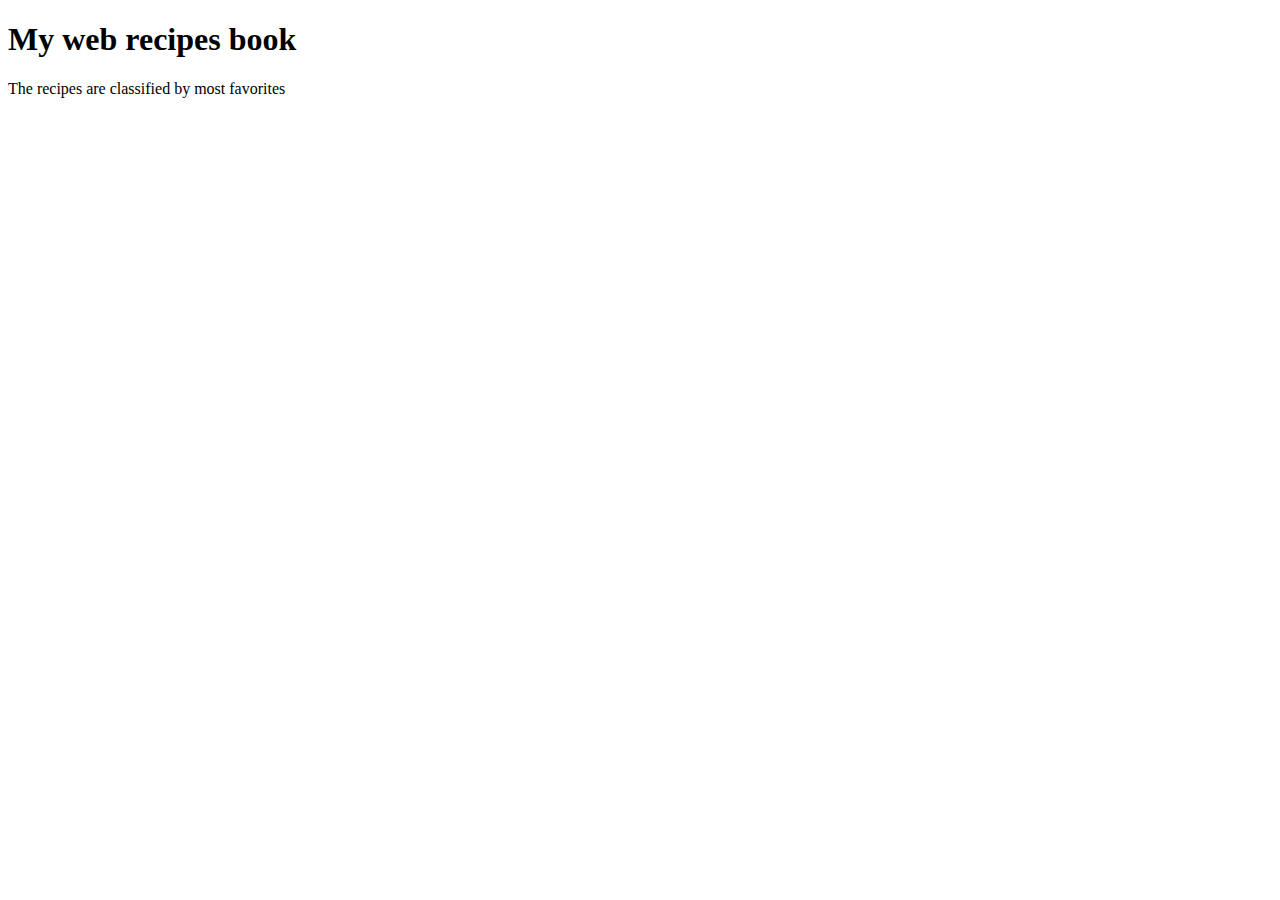
==== index.html @ a9f4e179 "Created the index.html file and his body" ====
<!DOCTYPE html>
<html lang="en">
    <head>
        <meta charset="UTF-8">
        <title>Recipes</title>
    </head>

    <body>
        <h1>My web recipes book</h1>
        <p>The recipes are classified by most favorites</p>
        <ol>
 
        </ol>
    </body>
</html>
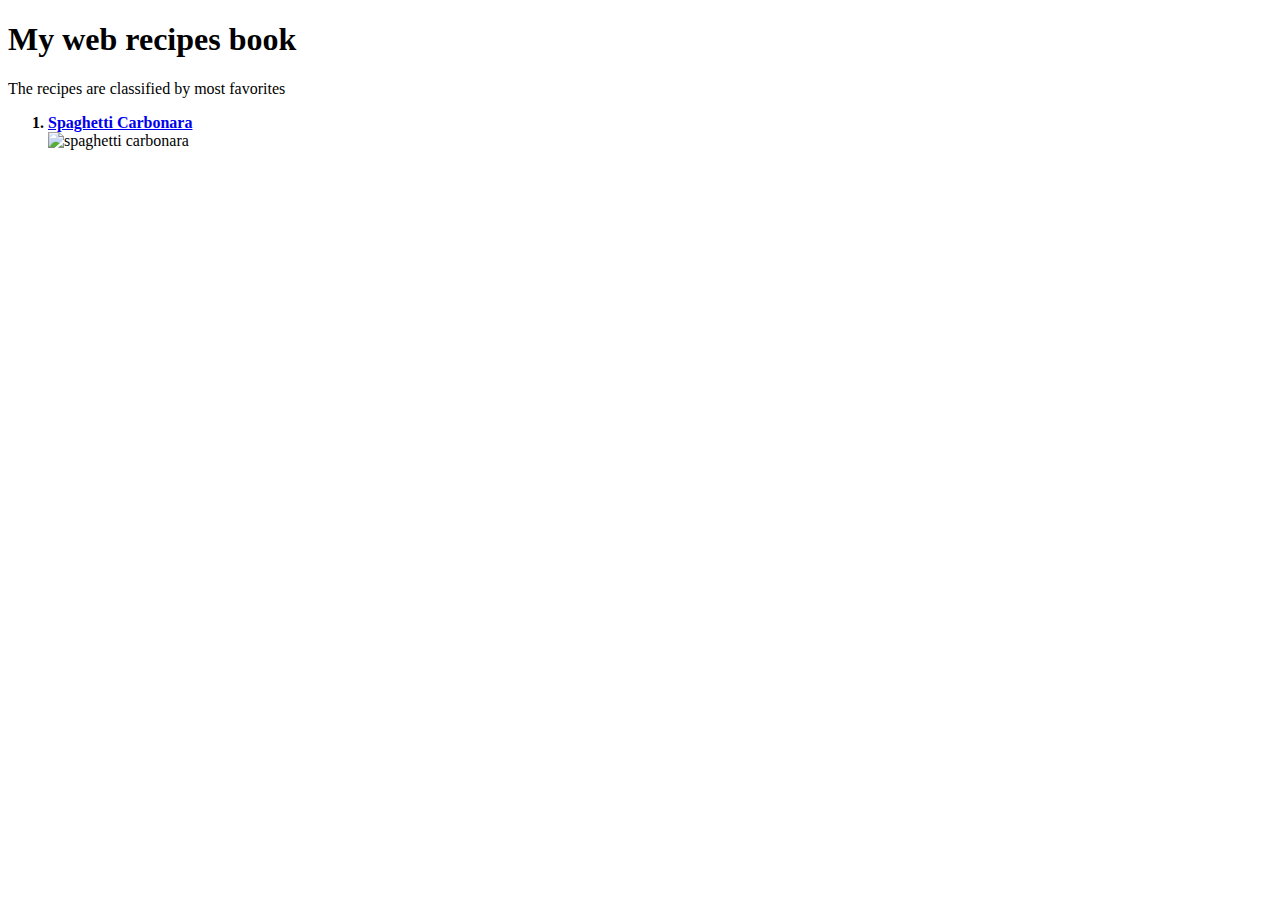
==== commit 09ad599b: "Created spaghetti carbonara recipe" ====
--- a/index.html
+++ b/index.html
@@ -9,7 +9,8 @@
         <h1>My web recipes book</h1>
         <p>The recipes are classified by most favorites</p>
         <ol>
- 
+            <strong><li><a href="./Recipes/Carbonara.html">Spaghetti Carbonara</a></li></strong>
+                <img src="https://www.allrecipes.com/thmb/QtmdHdH04CHgBbjUsISCm_RLTM0=/750x0/filters:no_upscale():max_bytes(150000):strip_icc():format(webp)/11973-spaghetti-carbonara-ii-DDMFS-4x3-6edea51e421e4457ac0c3269f3be5157.jpg" alt="spaghetti carbonara" height="240" width="300">
         </ol>
     </body>
 </html>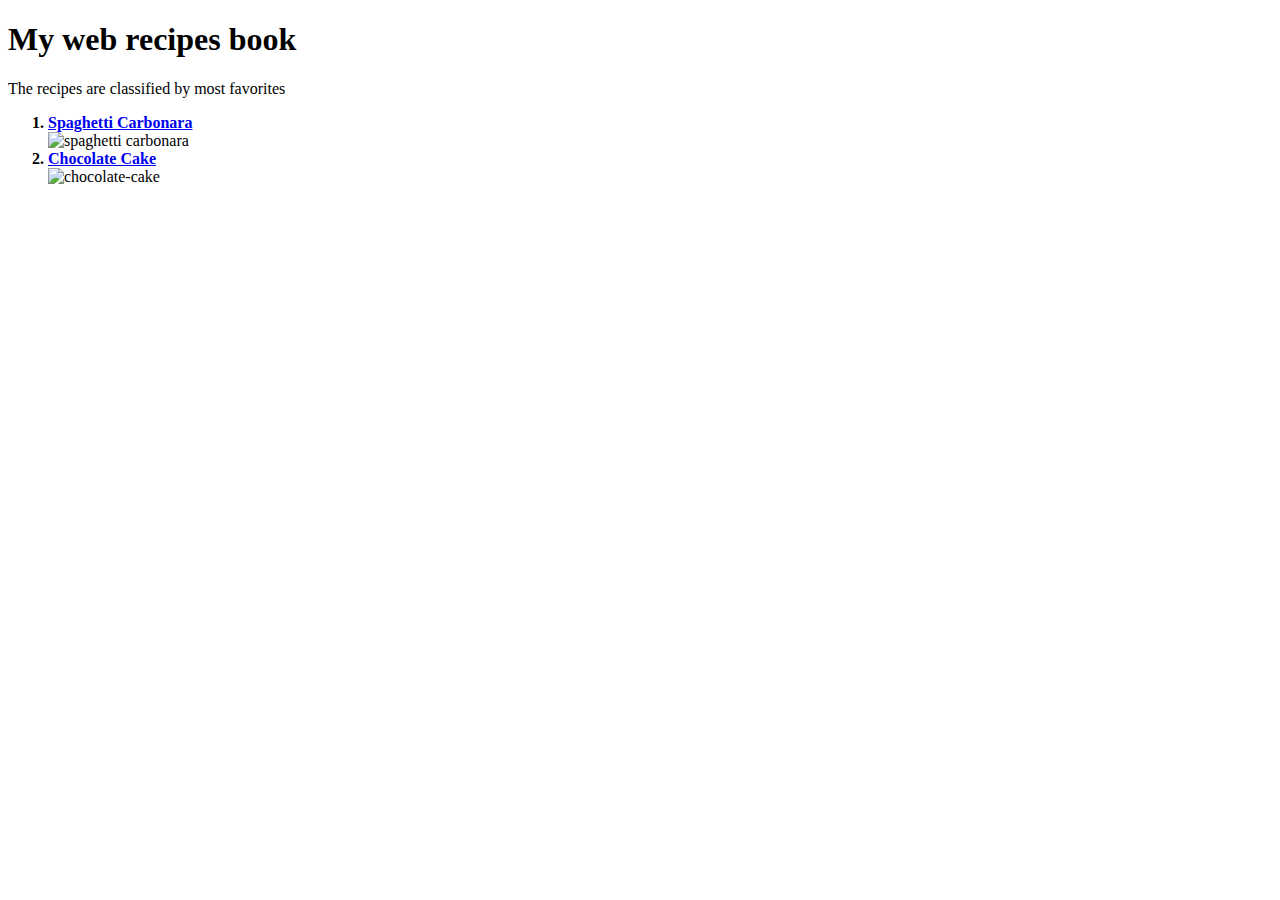
==== commit 932d53f9: "Created the chocolate-cake recipe" ====
--- a/index.html
+++ b/index.html
@@ -10,7 +10,9 @@
         <p>The recipes are classified by most favorites</p>
         <ol>
             <strong><li><a href="./Recipes/Carbonara.html">Spaghetti Carbonara</a></li></strong>
-                <img src="https://www.allrecipes.com/thmb/QtmdHdH04CHgBbjUsISCm_RLTM0=/750x0/filters:no_upscale():max_bytes(150000):strip_icc():format(webp)/11973-spaghetti-carbonara-ii-DDMFS-4x3-6edea51e421e4457ac0c3269f3be5157.jpg" alt="spaghetti carbonara" height="240" width="300">
+                <img src="https://www.allrecipes.com/thmb/QtmdHdH04CHgBbjUsISCm_RLTM0=/750x0/filters:no_upscale():max_bytes(150000):strip_icc():format(webp)/11973-spaghetti-carbonara-ii-DDMFS-4x3-6edea51e421e4457ac0c3269f3be5157.jpg" alt="spaghetti carbonara" height="240" width="310">
+            <strong><li><a href="./Recipes/chocolate-cake.html">Chocolate Cake</a></li></strong>
+                <img src="https://www.allrecipes.com/thmb/1FU8RbE4xl1ULc37tFqi9b3w98A=/750x0/filters:no_upscale():max_bytes(150000):strip_icc():format(webp)/708879-One-Bowl-Chocolate-Cake-III-Dianne-4x3-0b686cb5d1d647cabefd86545b1bccdf.jpg" alt="chocolate-cake" height="240" width="310">
         </ol>
     </body>
 </html>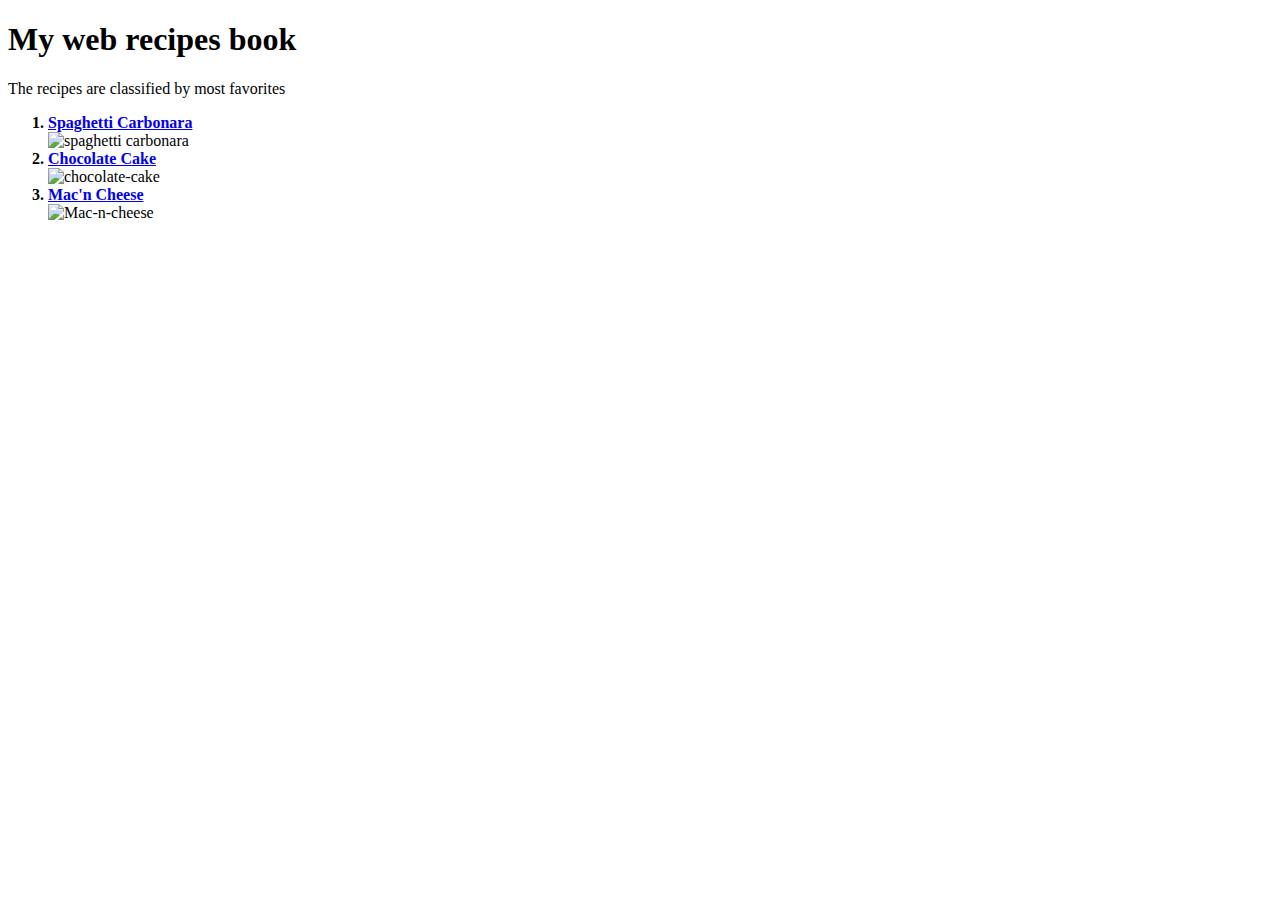
==== commit cc9cafb9: "Created mac-n-cheese recipe" ====
--- a/index.html
+++ b/index.html
@@ -9,10 +9,12 @@
         <h1>My web recipes book</h1>
         <p>The recipes are classified by most favorites</p>
         <ol>
-            <strong><li><a href="./Recipes/Carbonara.html">Spaghetti Carbonara</a></li></strong>
+            <strong><li><a href="./recipes/Carbonara.html">Spaghetti Carbonara</a></li></strong>
                 <img src="https://www.allrecipes.com/thmb/QtmdHdH04CHgBbjUsISCm_RLTM0=/750x0/filters:no_upscale():max_bytes(150000):strip_icc():format(webp)/11973-spaghetti-carbonara-ii-DDMFS-4x3-6edea51e421e4457ac0c3269f3be5157.jpg" alt="spaghetti carbonara" height="240" width="310">
-            <strong><li><a href="./Recipes/chocolate-cake.html">Chocolate Cake</a></li></strong>
+            <strong><li><a href="./recipes/chocolate-cake.html">Chocolate Cake</a></li></strong>
                 <img src="https://www.allrecipes.com/thmb/1FU8RbE4xl1ULc37tFqi9b3w98A=/750x0/filters:no_upscale():max_bytes(150000):strip_icc():format(webp)/708879-One-Bowl-Chocolate-Cake-III-Dianne-4x3-0b686cb5d1d647cabefd86545b1bccdf.jpg" alt="chocolate-cake" height="240" width="310">
+            <strong><li><a href="./recipes/mac-n-cheese.html">Mac'n Cheese</a></li></strong>
+                <img src="https://www.allrecipes.com/thmb/WLHc0HQRBjDIJi2SrNq1Hpurtt4=/364x242/filters:no_upscale():max_bytes(150000):strip_icc():format(webp)/238691-Simple-Macaroni-And-Cheese-mfs_006-f7f521c65f894aef85e17bc9125c2c4a.jpg" alt="Mac-n-cheese" height="240" width="310">
         </ol>
     </body>
 </html>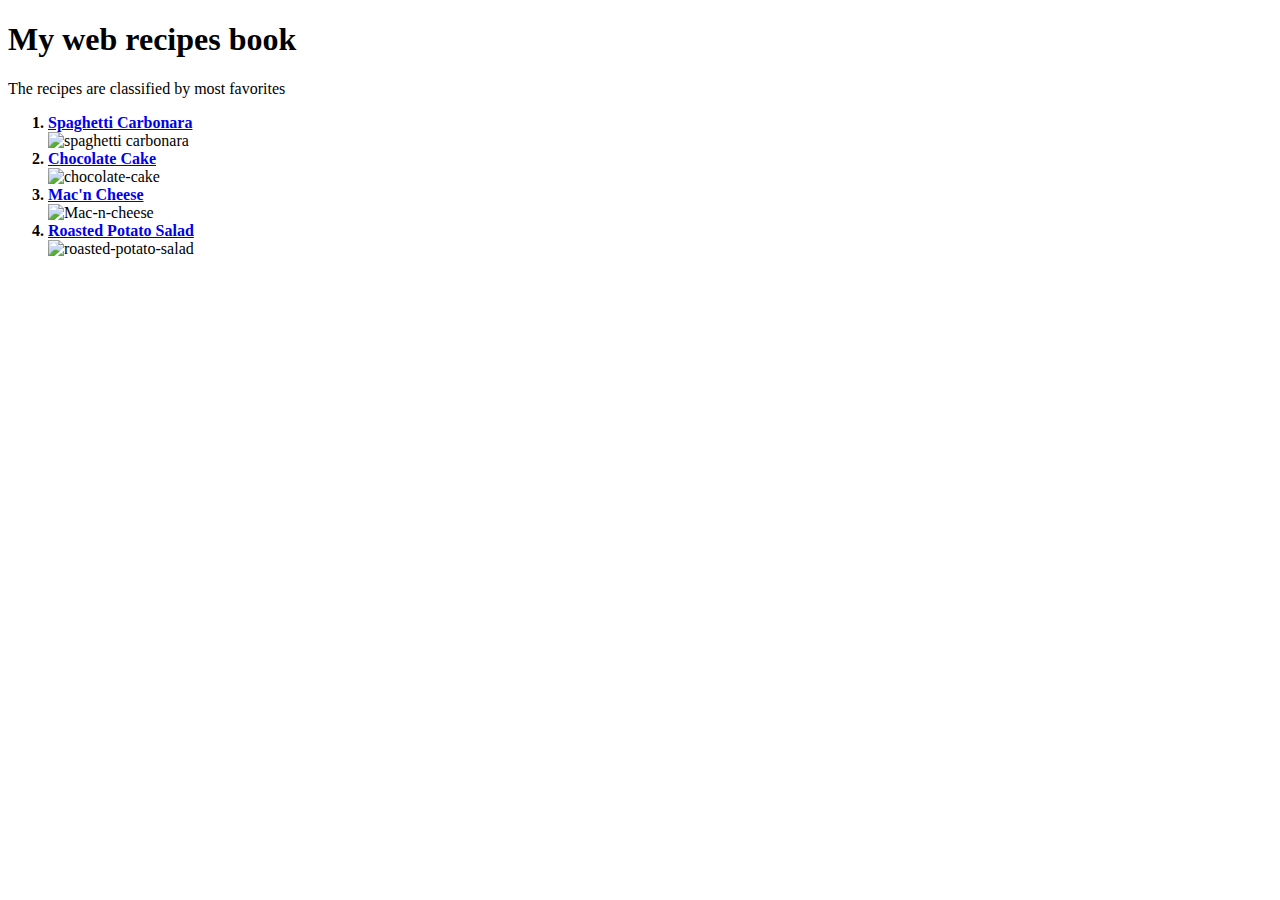
==== commit d6edc41e: "Created the Roasted Potato Salad recipe" ====
--- a/index.html
+++ b/index.html
@@ -15,6 +15,8 @@
                 <img src="https://www.allrecipes.com/thmb/1FU8RbE4xl1ULc37tFqi9b3w98A=/750x0/filters:no_upscale():max_bytes(150000):strip_icc():format(webp)/708879-One-Bowl-Chocolate-Cake-III-Dianne-4x3-0b686cb5d1d647cabefd86545b1bccdf.jpg" alt="chocolate-cake" height="240" width="310">
             <strong><li><a href="./recipes/mac-n-cheese.html">Mac'n Cheese</a></li></strong>
                 <img src="https://www.allrecipes.com/thmb/WLHc0HQRBjDIJi2SrNq1Hpurtt4=/364x242/filters:no_upscale():max_bytes(150000):strip_icc():format(webp)/238691-Simple-Macaroni-And-Cheese-mfs_006-f7f521c65f894aef85e17bc9125c2c4a.jpg" alt="Mac-n-cheese" height="240" width="310">
+            <strong><li><a href="./recipes/roasted-potato-salad.html">Roasted Potato Salad</a></li></strong>
+                <img src="https://www.allrecipes.com/thmb/a_kiBhk3XmcSmLQoLkpbZ1NrrEA=/750x0/filters:no_upscale():max_bytes(150000):strip_icc():format(webp)/900224-roasted-red-potato-salad-LatinaCook-4x3-1-f49565fbba0d4a608f15f782a50aac46.jpg" alt="roasted-potato-salad" height="240" width="310">
         </ol>
     </body>
 </html>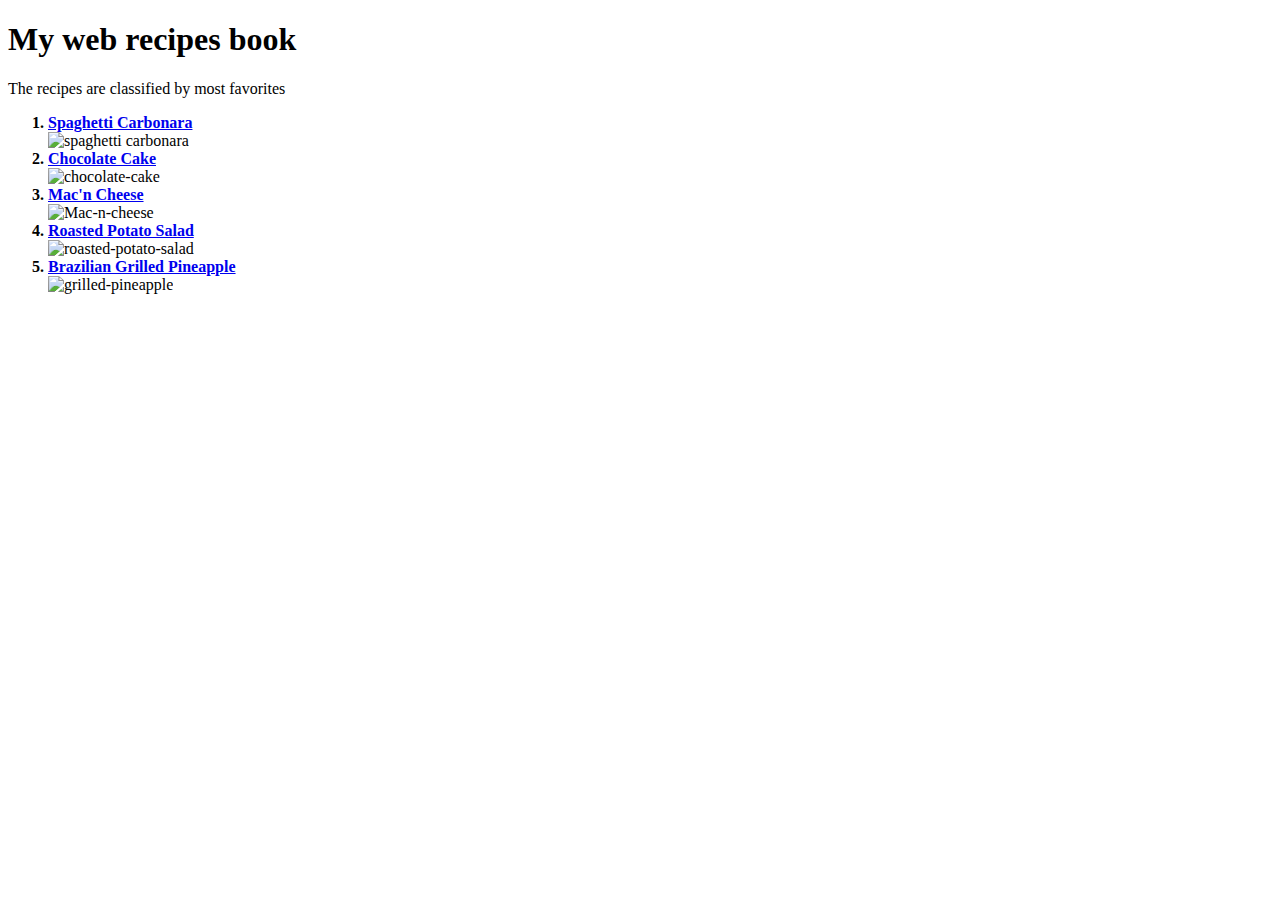
==== commit 105f8e82: "Created brazilian grilled pineapple recipe" ====
--- a/index.html
+++ b/index.html
@@ -17,6 +17,8 @@
                 <img src="https://www.allrecipes.com/thmb/WLHc0HQRBjDIJi2SrNq1Hpurtt4=/364x242/filters:no_upscale():max_bytes(150000):strip_icc():format(webp)/238691-Simple-Macaroni-And-Cheese-mfs_006-f7f521c65f894aef85e17bc9125c2c4a.jpg" alt="Mac-n-cheese" height="240" width="310">
             <strong><li><a href="./recipes/roasted-potato-salad.html">Roasted Potato Salad</a></li></strong>
                 <img src="https://www.allrecipes.com/thmb/a_kiBhk3XmcSmLQoLkpbZ1NrrEA=/750x0/filters:no_upscale():max_bytes(150000):strip_icc():format(webp)/900224-roasted-red-potato-salad-LatinaCook-4x3-1-f49565fbba0d4a608f15f782a50aac46.jpg" alt="roasted-potato-salad" height="240" width="310">
+            <strong><li><a href="./recipes/grilled-pineapple.html">Brazilian Grilled Pineapple</a></li></strong>
+                <img src="https://www.allrecipes.com/thmb/itqz8pQ57r5mhiXEJ7Ibfc7pyKQ=/750x0/filters:no_upscale():max_bytes(150000):strip_icc():format(webp)/235932-brazilian-grilled-pineapple-4x3-00066-31157a4ebae745b9a3703908b3be52b7.jpg" alt="grilled-pineapple" height="240" width="310">
         </ol>
     </body>
 </html>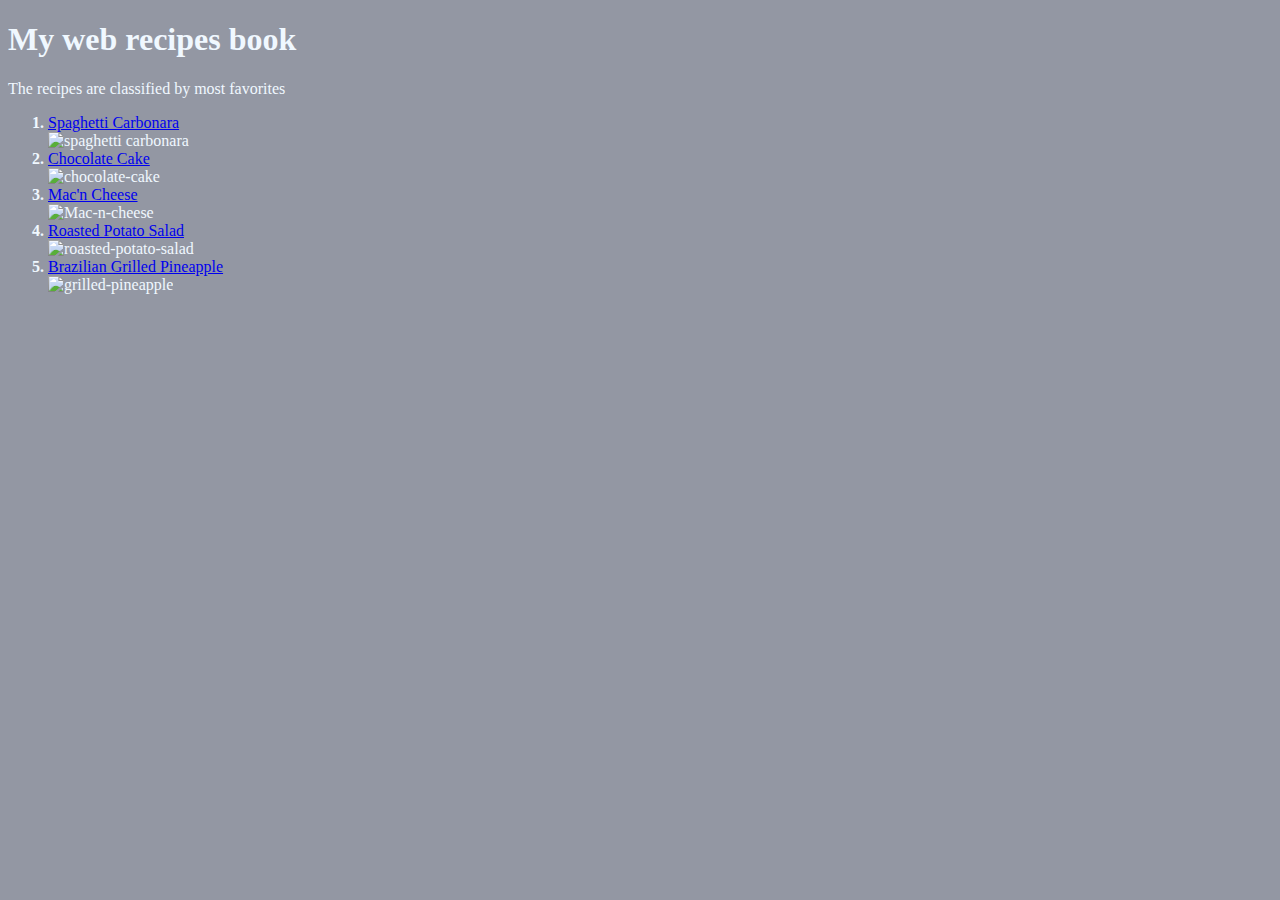
==== commit e33e60ed: "Added a simple styles.css to all HTMLs" ====
--- a/index.html
+++ b/index.html
@@ -3,6 +3,7 @@
     <head>
         <meta charset="UTF-8">
         <title>Recipes</title>
+        <link rel="stylesheet" href="styles.css">
     </head>
 
     <body>
--- a/styles.css
+++ b/styles.css
@@ -0,0 +1,13 @@
+body {
+    font-family: 'Verdana', 'sans-serif';
+    background-color: rgb(147, 151, 163);
+    color: aliceblue;
+}
+
+a {
+    font-weight: 400;
+}
+
+li {
+    color: aliceblue;
+}